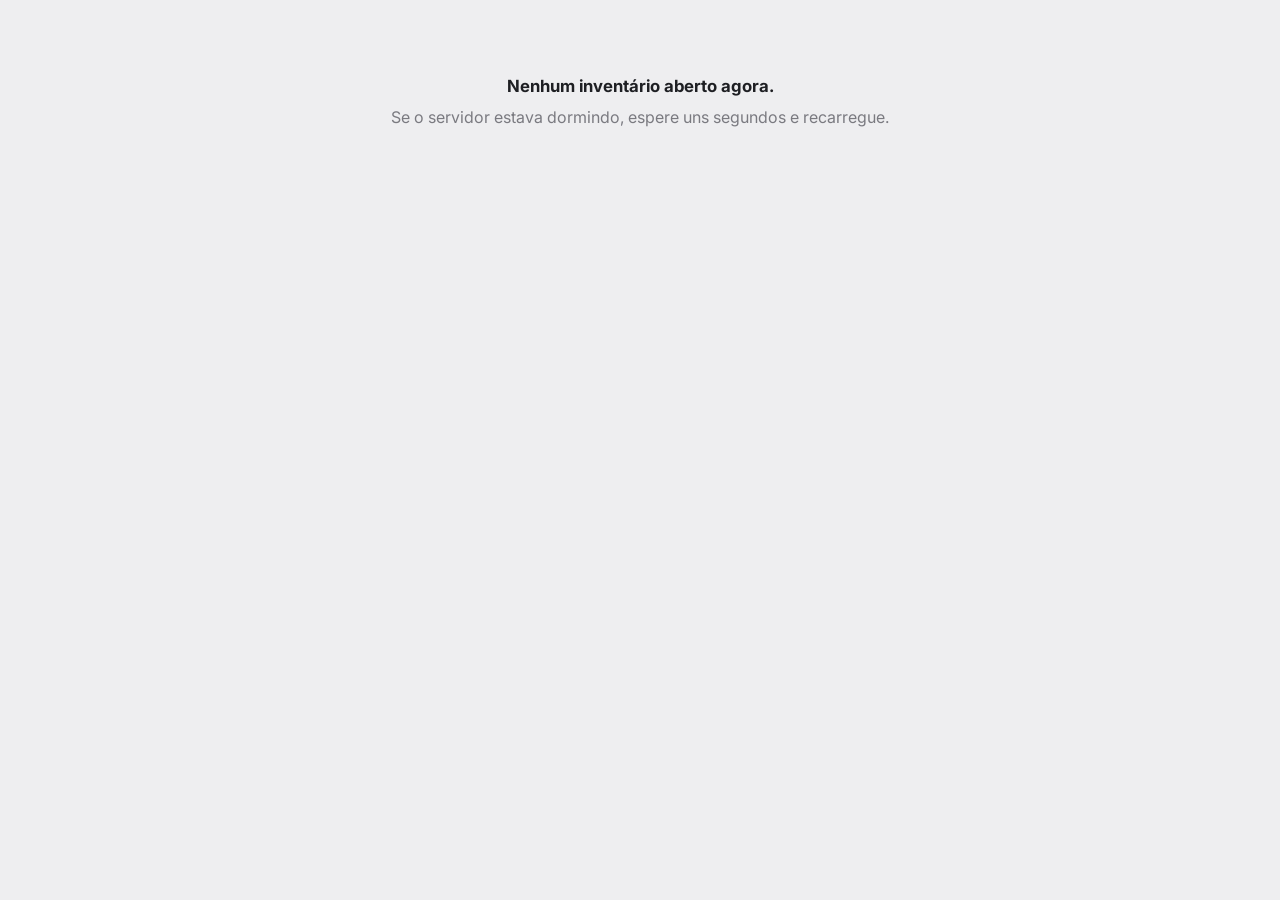
==== index.html @ a1be61ee "Inventário GMLC 360°: site público de preenchimento e painel ADM Co-Authored-By: Claude Sonnet 5.5 <" ====
<!doctype html>
<html lang="pt-BR">
<head>
<meta charset="utf-8">
<meta name="viewport" content="width=device-width, initial-scale=1, viewport-fit=cover">
<meta name="theme-color" content="#141b29">
<title>Inventário GMLC 360°</title>
<link rel="preconnect" href="https://fonts.googleapis.com">
<link href="https://fonts.googleapis.com/css2?family=Inter:wght@400;500;600;700&family=JetBrains+Mono:wght@500;700&display=swap" rel="stylesheet">
<link rel="stylesheet" href="estilo.css">
</head>
<body>
<header class="topo" id="topo" hidden>
  <div class="topo-l1"><div><div class="rotulo">Oficina · CSN</div><h1 id="lote-nome">…</h1></div>
    </div>
</header>
<main id="corpo"><div class="vazio">Carregando…</div></main>
<div class="rodape" id="rodape" hidden><div>
  <button type="button" class="btn btn-ns" id="btn-ns">Não sei o código</button>
  <button type="button" class="btn btn-pri" id="btn-salvar">Salvar e próximo</button>
</div></div>

<div class="modal hidden" id="modal-nome"><div class="caixa">
  <h2>Antes de começar</h2>
  <p>Estamos identificando o material que veio da gerência para a oficina. Você vai ver <b>uma foto por vez</b>. Se o material for da sua área, preencha:</p>
  <ul style="margin:0;padding-left:20px;color:var(--texto-2);font-size:.9rem;line-height:1.6"><li>o <b>nome</b> do material</li><li>o <b>código SAP</b></li><li><b>onde usa</b> (equipamento ou máquina)</li><li>a <b>quantidade</b>, se souber</li></ul>
  <p>Depois toque em <b>Salvar e próximo</b>. Se não for da sua área ou não souber o código, toque em <b>Não sei o código</b> ou passe para o lado com o dedo.</p>
  <label>Seu nome<input id="nome-pessoa" autocomplete="name" placeholder="Ex.: João Silva" maxlength="50"></label>
  <label>Sua matrícula<input id="matricula-pessoa" autocomplete="off" autocapitalize="characters" placeholder="Ex.: CSP1234" maxlength="20"></label>
  <button type="button" class="btn btn-pri" id="nome-ok">Começar</button>
</div></div>
<div class="zoom-tela hidden" id="zoom"><img alt="Foto ampliada"><button type="button" aria-label="Fechar">✕</button></div>
<div class="aviso hidden" id="aviso" role="status"></div>

<script>
(() => {
  let token = new URLSearchParams(location.search).get('t') || '';
  const $ = id => document.getElementById(id);
  const esc = s => String(s ?? '').replace(/[&<>"']/g, c => ({ '&': '&amp;', '<': '&lt;', '>': '&gt;', '"': '&quot;', "'": '&#39;' }[c]));
  const n3 = n => String(n).padStart(3, '0');
  const ler = k => { try { return localStorage.getItem(k) || ''; } catch { return ''; } };
  const gravar = (k, v) => { try { localStorage.setItem(k, v); } catch { /* sem armazenamento: pede o nome de novo */ } };
  let API = '', LOTE = null, ITENS = [], RESUMO = null, UNIDADES = [], ATUAL = 0, MODO = 'item', UNID = '', SALVANDO = false;

  async function base() {
    if (location.hostname === 'localhost' || location.hostname === '127.0.0.1') {
      try { const r = await fetch('http://localhost:8000/', { signal: AbortSignal.timeout(1500) }); if (r.ok) return 'http://localhost:8000'; } catch { /* segue */ }
    }
    return 'https://api-oms-csn.onrender.com';
  }
  const fotoUrl = i => `${API}/api/inventario/publico/${encodeURIComponent(token)}/foto/${i.id}?r=${i.foto_rev || 0}`;
  const NOME_UNID = { CDA: 'CDA (cada)', L: 'Litro', KG: 'Kg', M: 'Metro', 'pç': 'Peça', m: 'Metro', cx: 'Caixa', kg: 'Kg', rolo: 'Rolo', par: 'Par', jogo: 'Jogo', l: 'Litro' }; // SAP: CDA, L, KG, M
  const situacao = i => ((i.codigo_sap || '').trim() ? 'ok' : i.nao_sei ? 'ns' : 'falta');
  
  let timerAviso;
  function avisar(t) { const a = $('aviso'); a.textContent = t; a.classList.remove('hidden'); clearTimeout(timerAviso); timerAviso = setTimeout(() => a.classList.add('hidden'), 2600); }


  function desenharItem() {
    const i = ITENS[ATUAL];
    if (!i) { $('corpo').innerHTML = '<div class="vazio"><b>Nenhum material aqui ainda.</b>As fotos aparecem quando a oficina cadastrar.</div>'; $('rodape').hidden = true; return; }
    UNID = i.unidade || '';
    const sit = situacao(i);
    const st = sit === 'ok' ? `<div class="status ok">✓ Preenchido por ${esc(i.preenchido_por)}${i.preenchido_em ? ` em ${esc(i.preenchido_em.slice(8, 10))}/${esc(i.preenchido_em.slice(5, 7))}` : ''}. Pode corrigir se precisar.</div>`
      : sit === 'ns' ? `<div class="status ns">${esc(i.preenchido_por)} não soube o código. Se você souber, preencha.</div>` : '';
    const outra = i.n_respostas > 0 ? `<div class="status">Já tem ${i.n_respostas} resposta${i.n_respostas === 1 ? '' : 's'}. Se a sua for diferente, salve do mesmo jeito: todas ficam guardadas para a oficina conferir.</div>` : '';
    $('corpo').innerHTML = `
      <div class="nav"><div class="num">${n3(i.numero)}<small>${ATUAL + 1} de ${ITENS.length}</small></div>
        <div class="setas"><button type="button" class="seta" id="ant" aria-label="Anterior"${ATUAL === 0 ? ' disabled' : ''}>‹</button><button type="button" class="seta" id="prox" aria-label="Próximo"${ATUAL >= ITENS.length - 1 ? ' disabled' : ''}>›</button></div></div>
      <div class="foto"><img src="${fotoUrl(i)}" alt="Foto do material ${n3(i.numero)}" id="foto-img"><button type="button" class="zoom" id="btn-zoom">Ampliar</button></div>
      <div class="girar"><button type="button" id="g180">↕ Virar de cabeça para cima</button><button type="button" id="g90">↻ Girar de lado</button></div>
      ${st}${outra}
      <form id="form" autocomplete="off">
        <label>Nome do material<input id="f-nome" value="${esc(i.nome)}" placeholder="Ex.: Mangueira hidráulica 1/2&quot;" maxlength="200"></label>
        <label>Código SAP<input id="f-codigo" value="${esc(i.codigo_sap)}" inputmode="numeric" placeholder="Ex.: 10023456" maxlength="30"></label>
        <label>Onde usa <small>equipamento, máquina ou sistema</small><input id="f-onde" value="${esc(i.onde_usa)}" placeholder="Ex.: Molde MCC 4, hidráulica do segmento" maxlength="300"></label>
        <div class="qtd"><label>Quantidade<input id="f-qtd" type="number" inputmode="decimal" min="0" step="any" value="${i.quantidade ?? ''}" placeholder="0"></label>
          <label>Unidade<div class="unid" id="f-unid">${UNIDADES.map(u => `<button type="button" data-u="${esc(u)}" class="${UNID === u ? 'on' : ''}">${esc(NOME_UNID[u] || u)}</button>`).join('')}</div></label></div>
        <details${i.observacao ? ' open' : ''}><summary>Observação (opcional)</summary><textarea id="f-obs" maxlength="500" placeholder="Ex.: falta a vedação, só serve no lado A">${esc(i.observacao)}</textarea></details>
      </form>`;
    $('rodape').hidden = false;
    $('ant').onclick = () => ir(ATUAL - 1);
    $('prox').onclick = () => ir(ATUAL + 1);
    $('g180').onclick = () => girar(180);
    $('g90').onclick = () => girar(90);
    $('btn-zoom').onclick = $('foto-img').onclick = () => { const z = $('zoom'); z.querySelector('img').src = fotoUrl(i); z.classList.remove('hidden'); };
    $('f-unid').onclick = e => { const b = e.target.closest('[data-u]'); if (!b) return; UNID = UNID === b.dataset.u ? '' : b.dataset.u; $('f-unid').querySelectorAll('button').forEach(x => x.classList.toggle('on', x.dataset.u === UNID)); };
    $('form').onsubmit = e => { e.preventDefault(); salvar(false); };
    // Já busca a próxima foto para não esperar.
    const prox = ITENS[ATUAL + 1]; if (prox) new Image().src = fotoUrl(prox);
  }

  // Gira a foto no celular e troca no servidor (a foto fica certa para todo mundo).
  let GIRANDO = false;
  async function girar(graus) {
    if (GIRANDO) return;
    const i = ITENS[ATUAL]; if (!i) return;
    GIRANDO = true; const b1 = $('g90'), b2 = $('g180'); b1.disabled = b2.disabled = true;
    try {
      // cache:'reload' — a cópia do <img> no cache não tem o cabeçalho que o canvas exige.
      const resp = await fetch(fotoUrl(i), { cache: 'reload' }); if (!resp.ok) throw new Error('foto não carregou');
      const img = await createImageBitmap(await resp.blob());
      const c = document.createElement('canvas'), lado = graus === 90;
      c.width = lado ? img.height : img.width; c.height = lado ? img.width : img.height;
      const x = c.getContext('2d'); x.translate(c.width / 2, c.height / 2); x.rotate(graus * Math.PI / 180); x.drawImage(img, -img.width / 2, -img.height / 2);
      const r = await fetch(`${API}/api/inventario/publico/${encodeURIComponent(token)}/itens/${i.id}/foto`, { method: 'POST', headers: { 'Content-Type': 'application/json' }, body: JSON.stringify({ foto: c.toDataURL('image/jpeg', 0.8) }) });
      const d = await r.json().catch(() => ({}));
      if (!r.ok) throw new Error(d.detail || `Erro ${r.status}`);
      i.foto_rev = d.foto_rev; $('foto-img').src = fotoUrl(i);
    } catch (e) { avisar(`Não girou: ${e.message}`); }
    finally { GIRANDO = false; b1.disabled = b2.disabled = false; }
  }

  function ir(idx) { if (idx < 0 || idx >= ITENS.length) return; ATUAL = idx; MODO = 'item'; desenhar(); scrollTo(0, 0); }
  function proximoQueFalta(de) {
    for (let k = 1; k <= ITENS.length; k++) { const j = (de + k) % ITENS.length; if (situacao(ITENS[j]) === 'falta') return j; }
    return -1;
  }


  function desenhar() {
    desenharItem(); // a página pública só mostra a foto e os campos; contadores e lista ficam no painel do ADM
  }

  async function salvar(naoSei) {
    if (SALVANDO) return;
    const i = ITENS[ATUAL]; if (!i) return;
    const nome = $('f-nome').value.trim(), codigo = $('f-codigo').value.trim();
    const qtdTxt = $('f-qtd').value.trim();
    if (!naoSei && !codigo) return avisar('Coloque o código SAP ou toque em "Não sei o código".');
    if (qtdTxt && !(Number(qtdTxt) >= 0)) return avisar('Quantidade inválida.');
    const por = ler('inv_pessoa'); if (!por) return pedirNome();
    SALVANDO = true; $('btn-salvar').disabled = $('btn-ns').disabled = true;
    try {
      const r = await fetch(`${API}/api/inventario/publico/${encodeURIComponent(token)}/itens/${i.id}`, {
        method: 'POST', headers: { 'Content-Type': 'application/json' },
        body: JSON.stringify({ nome, codigo_sap: naoSei ? '' : codigo, onde_usa: $('f-onde').value.trim(), quantidade: qtdTxt ? Number(qtdTxt) : null, unidade: UNID, observacao: ($('f-obs')?.value || '').trim(), nao_sei: !!naoSei, por }),
      });
      const d = await r.json().catch(() => ({}));
      if (!r.ok) throw new Error(d.detail || `Erro ${r.status}`);
      ITENS[ATUAL] = d.item; RESUMO = d.resumo;
      avisar(naoSei ? `${n3(i.numero)} marcado como "não sei".` : `${n3(i.numero)} salvo.`);
      const j = proximoQueFalta(ATUAL);
      if (j === -1) { avisar('Pronto! Não falta nenhum. Obrigado.'); desenhar(); }
      else ir(j);
    } catch (e) { avisar(`Não salvou: ${e.message}. Confira a internet e tente de novo.`); }
    finally { SALVANDO = false; $('btn-salvar').disabled = $('btn-ns').disabled = false; }
  }

  function pedirNome() {
    $('modal-nome').classList.remove('hidden');
    const [, n = '', m = ''] = ler('inv_pessoa').match(/^(.*) \((.*)\)$/) || []; $('nome-pessoa').value = n; $('matricula-pessoa').value = m;
    setTimeout(() => $('nome-pessoa').focus(), 50);
  }

  async function iniciar() {
    API = await base();
    // Sem link (botão da tela de login): abre o inventário aberto; se houver mais de um, deixa escolher.
    if (!token) {
      let abertos = [];
      try { const r = await fetch(`${API}/api/inventario/abertos`, { cache: 'no-store' }); if (r.ok) abertos = await r.json(); } catch { /* sem rede */ }
      if (!abertos.length) { $('corpo').innerHTML = '<div class="vazio"><b>Nenhum inventário aberto agora.</b>Se o servidor estava dormindo, espere uns segundos e recarregue.</div>'; return; }
      if (abertos.length > 1) {
        $('corpo').innerHTML = `<div class="rotulo" style="margin-bottom:10px">Qual inventário?</div>${abertos.map(l => `<a class="btn" style="display:flex;align-items:center;justify-content:space-between;text-decoration:none;margin-bottom:8px;color:var(--texto)" href="?t=${encodeURIComponent(l.token)}"><span>${esc(l.nome)}</span><small style="color:var(--texto-3)">${l.resumo.faltam} faltam</small></a>`).join('')}`;
        return;
      }
      token = abertos[0].token;
      history.replaceState(null, '', `?t=${encodeURIComponent(token)}`);
    }
    try {
      const r = await fetch(`${API}/api/inventario/publico/${encodeURIComponent(token)}`, { cache: 'no-store' });
      const d = await r.json().catch(() => ({}));
      if (!r.ok) throw new Error(d.detail || `Erro ${r.status}`);
      LOTE = d.lote; ITENS = d.itens; RESUMO = d.resumo; UNIDADES = d.unidades || [];
    } catch (e) {
      $('corpo').innerHTML = `<div class="vazio"><b>Não abriu.</b>${esc(e.message)}<br>Se o servidor estava dormindo, espere uns segundos e recarregue a página.</div>`;
      return;
    }
    $('topo').hidden = false;
    $('lote-nome').textContent = LOTE.nome;
    document.title = LOTE.nome;
    const pedido = Number(new URLSearchParams(location.search).get('i')) || 0;
    const jPedido = pedido ? ITENS.findIndex(x => x.id === pedido) : -1;
    const j = proximoQueFalta(-1); ATUAL = jPedido >= 0 ? jPedido : (j === -1 ? 0 : j);
    desenhar();
    if (!ler('inv_pessoa')) pedirNome();
  }

  $('nome-ok').onclick = () => {
    const n = $('nome-pessoa').value.trim(), m = $('matricula-pessoa').value.trim().toUpperCase();
    if (n.length < 3) return avisar('Escreva seu nome.');
    if (m.length < 3) return avisar('Escreva sua matrícula.');
    gravar('inv_pessoa', `${n} (${m})`); $('modal-nome').classList.add('hidden');
  };
  ['nome-pessoa', 'matricula-pessoa'].forEach(id => $(id).addEventListener('keydown', e => { if (e.key === 'Enter') $('nome-ok').click(); }));
  // Passar de lado com o dedo: arrastar para a esquerda = próxima, para a direita = anterior.
  let tx = 0, ty = 0;
  document.addEventListener('touchstart', e => { tx = e.touches[0].clientX; ty = e.touches[0].clientY; }, { passive: true });
  document.addEventListener('touchend', e => {
    if (MODO !== 'item' || e.target.closest('input, textarea, .unid, .zoom-tela')) return;
    const dx = e.changedTouches[0].clientX - tx, dy = e.changedTouches[0].clientY - ty;
    if (Math.abs(dx) > 70 && Math.abs(dx) > Math.abs(dy) * 1.6) ir(ATUAL + (dx < 0 ? 1 : -1));
  }, { passive: true });
  $('btn-salvar').onclick = () => salvar(false);
  $('btn-ns').onclick = () => salvar(true);
  $('zoom').onclick = () => $('zoom').classList.add('hidden');
  iniciar();
})();
</script>
</body>
</html>
---- estilo.css ----
/* Inventário GMLC 360°: estilo comum à página pública (index.html) e ao painel do ADM (admin.html). */
:root {
  --fundo: #141b29; --bloco: #1e2738; --bloco-2: #273246; --linha: #344158; --linha-forte: #4a5874;
  --texto: #f2f5fa; --texto-2: #c6cedb; --texto-3: #93a0b6;
  --ambar: #f7a928; --sobre-ambar: #1c1404; --ok: #34d39a; --perigo: #ff5d52; --info: #5aaeff;
  --fonte: Inter, system-ui, -apple-system, "Segoe UI", sans-serif; --mono: "JetBrains Mono", ui-monospace, monospace;
}
@media (prefers-color-scheme: light) {
  :root:not([data-theme="dark"]) {
    --fundo: #eeeef0; --bloco: #f8f8f9; --bloco-2: #ececef; --linha: #dadade; --linha-forte: #c4c4c9;
    --texto: #1e1f23; --texto-2: #46464c; --texto-3: #7a7a80; --ambar: #c97a12; --sobre-ambar: #fff8ec; --ok: #1f8f55; --perigo: #d4291d; --info: #3c6d9e;
  }
}
* { box-sizing: border-box; }
html, body { margin: 0; background: var(--fundo); color: var(--texto); font-family: var(--fonte); -webkit-font-smoothing: antialiased; }
body { min-height: 100vh; padding-bottom: env(safe-area-inset-bottom); }
button, input, textarea { font: inherit; color: inherit; }
button { cursor: pointer; }
.topo { position: sticky; top: 0; z-index: 5; background: var(--fundo); padding: 14px 16px 10px; border-bottom: 1px solid var(--linha); }
.topo-l1 { display: flex; align-items: center; justify-content: space-between; gap: 10px; }
.rotulo { font: 600 .7rem var(--fonte); color: var(--texto-3); text-transform: uppercase; letter-spacing: .06em; }
h1 { margin: 2px 0 0; font: 700 1.1rem var(--fonte); }
.trocar-modo { flex: none; min-height: 38px; padding: 0 14px; border-radius: 10px; border: 1px solid var(--linha-forte); background: transparent; font-weight: 600; font-size: .82rem; }
.prog { margin-top: 10px; }
.prog-barra { display: flex; height: 8px; border-radius: 99px; overflow: hidden; background: var(--bloco-2); }
.prog-barra i { display: block; height: 100%; }
.prog-txt { display: flex; flex-wrap: wrap; gap: 4px 12px; margin-top: 6px; font: 500 .76rem var(--fonte); color: var(--texto-3); }
.prog-txt b { color: var(--texto); font-family: var(--mono); }
.pt { display: inline-block; width: 8px; height: 8px; border-radius: 50%; margin-right: 5px; vertical-align: 1px; }
main { max-width: 640px; margin: 0 auto; padding: 14px 16px 120px; }
.vazio { text-align: center; color: var(--texto-3); padding: 60px 10px; line-height: 1.5; }
.vazio b { color: var(--texto); display: block; font-size: 1.05rem; margin-bottom: 6px; }

/* item */
.nav { display: flex; align-items: center; justify-content: space-between; gap: 10px; margin-bottom: 10px; }
.num { font: 700 1.25rem var(--mono); }
.num small { font: 500 .78rem var(--fonte); color: var(--texto-3); margin-left: 6px; }
.setas { display: flex; gap: 6px; }
.seta { width: 44px; height: 44px; border-radius: 12px; border: 1px solid var(--linha-forte); background: var(--bloco); font-size: 1.2rem; }
.seta:disabled { opacity: .35; }
.foto { position: relative; border-radius: 16px; overflow: hidden; background: var(--bloco-2); aspect-ratio: 4 / 3; }
.foto img { width: 100%; height: 100%; object-fit: contain; display: block; background: #000; }
.foto .zoom { position: absolute; right: 10px; bottom: 10px; padding: 6px 10px; border-radius: 8px; border: 0; background: rgba(0,0,0,.6); color: #fff; font-size: .74rem; font-weight: 600; }
.girar { display: flex; gap: 8px; margin-top: 8px; }
.girar button { flex: 1; min-height: 40px; border-radius: 10px; border: 1px solid var(--linha-forte); background: var(--bloco); font-weight: 600; font-size: .8rem; }
.girar button:disabled { opacity: .5; }
.status { margin: 10px 0 0; padding: 8px 10px; border-radius: 10px; font: 500 .8rem var(--fonte); background: var(--bloco); color: var(--texto-2); }
.status.ok { color: var(--ok); background: color-mix(in srgb, var(--ok) 12%, transparent); }
.status.ns { color: var(--ambar); background: color-mix(in srgb, var(--ambar) 12%, transparent); }
form { display: flex; flex-direction: column; gap: 12px; margin-top: 14px; }
label { display: flex; flex-direction: column; gap: 6px; font: 600 .8rem var(--fonte); color: var(--texto-2); }
label small { font-weight: 400; color: var(--texto-3); }
input, textarea { width: 100%; min-height: 48px; padding: 10px 12px; border-radius: 12px; border: 1px solid var(--linha-forte); background: var(--bloco); font-size: 1rem; outline: none; }
input:focus, textarea:focus { border-color: var(--ambar); }
textarea { min-height: 64px; resize: vertical; }
.qtd { display: grid; grid-template-columns: 110px 1fr; gap: 8px; align-items: start; }
.unid { display: flex; flex-wrap: wrap; gap: 6px; }
.unid button { min-height: 40px; min-width: 46px; padding: 0 10px; border-radius: 10px; border: 1px solid var(--linha-forte); background: var(--bloco); font-weight: 600; font-size: .85rem; }
.unid button.on { background: var(--ambar); border-color: var(--ambar); color: var(--sobre-ambar); }
details summary { cursor: pointer; font: 600 .8rem var(--fonte); color: var(--texto-3); padding: 4px 0; }
.rodape { position: fixed; left: 0; right: 0; bottom: 0; z-index: 6; display: flex; gap: 8px; padding: 10px 16px calc(10px + env(safe-area-inset-bottom)); background: var(--fundo); border-top: 1px solid var(--linha); }
.rodape[hidden], .topo[hidden] { display: none; }
.rodape > div { display: flex; gap: 8px; width: 100%; max-width: 640px; margin: 0 auto; }
.btn { min-height: 52px; padding: 0 16px; border-radius: 14px; border: 1px solid var(--linha-forte); background: var(--bloco); font-weight: 700; font-size: .95rem; }
.btn-pri { flex: 1; background: var(--ambar); border-color: var(--ambar); color: var(--sobre-ambar); }
.btn-ns { flex: none; color: var(--ambar); }
.btn:disabled { opacity: .6; }

/* lista */
.filtros { display: flex; gap: 6px; overflow-x: auto; margin-bottom: 12px; }
.filtros button { flex: none; min-height: 36px; padding: 0 12px; border-radius: 99px; border: 1px solid var(--linha); background: var(--bloco); font-weight: 600; font-size: .8rem; color: var(--texto-2); }
.filtros button.on { border-color: var(--ambar); color: var(--texto); background: color-mix(in srgb, var(--ambar) 16%, var(--bloco)); }
.grade { display: grid; grid-template-columns: repeat(auto-fill, minmax(150px, 1fr)); gap: 10px; }
.cel { display: flex; flex-direction: column; border: 1px solid var(--linha); border-radius: 12px; overflow: hidden; background: var(--bloco); text-align: left; padding: 0; }
.cel img { width: 100%; aspect-ratio: 1; object-fit: cover; background: var(--bloco-2); display: block; }
.cel div { padding: 8px 9px 9px; display: flex; flex-direction: column; gap: 2px; min-width: 0; }
.cel b { font: 700 .8rem var(--mono); display: flex; align-items: center; gap: 6px; }
.cel span { font-size: .76rem; color: var(--texto-2); white-space: nowrap; overflow: hidden; text-overflow: ellipsis; }

/* janelas */
.modal { position: fixed; inset: 0; z-index: 20; display: grid; place-items: center; padding: 16px; background: rgba(5,8,14,.75); }
.modal.hidden { display: none; }
.caixa { width: min(420px, 100%); padding: 20px; border-radius: 18px; background: var(--bloco); border: 1px solid var(--linha-forte); display: flex; flex-direction: column; gap: 12px; }
.caixa h2 { margin: 0; font-size: 1.1rem; }
.caixa p { margin: 0; color: var(--texto-2); font-size: .9rem; line-height: 1.45; }
.zoom-tela { position: fixed; inset: 0; z-index: 30; background: #000; display: grid; place-items: center; }
.zoom-tela.hidden { display: none; }
.zoom-tela img { max-width: 100%; max-height: 100%; touch-action: pinch-zoom; }
.zoom-tela button { position: absolute; top: calc(12px + env(safe-area-inset-top)); right: 12px; width: 44px; height: 44px; border-radius: 50%; border: 0; background: rgba(255,255,255,.18); color: #fff; font-size: 1.2rem; }
.aviso { position: fixed; left: 50%; bottom: 90px; transform: translateX(-50%); z-index: 40; max-width: calc(100% - 32px); padding: 10px 14px; border-radius: 12px; background: var(--texto); color: var(--fundo); font-weight: 600; font-size: .88rem; box-shadow: 0 10px 30px rgba(0,0,0,.4); }
.aviso.hidden { display: none; }

/* ---- painel do ADM (admin.html) ---- */
.adm-topo { display: flex; justify-content: space-between; align-items: center; gap: 10px; padding: 14px 16px; border-bottom: 1px solid var(--linha); position: sticky; top: 0; background: var(--fundo); z-index: 5; }
.adm-topo h1 { margin: 2px 0 0; font-size: 1.05rem; }
.adm-topo .sair { min-height: 38px; padding: 0 14px; border-radius: 10px; border: 1px solid var(--linha-forte); background: transparent; font-weight: 600; font-size: .82rem; }
.adm-main { max-width: 980px; margin: 0 auto; padding: 16px 16px 60px; }
.login { max-width: 380px; margin: 12vh auto 0; padding: 0 16px; display: flex; flex-direction: column; gap: 12px; }
.login h1 { margin: 0; font-size: 1.3rem; } .login p { margin: 0; color: var(--texto-2); font-size: .9rem; line-height: 1.45; }
.erro { color: var(--perigo); font-weight: 600; font-size: .86rem; min-height: 1.2em; }
.mi-topo { display: flex; justify-content: space-between; align-items: flex-end; gap: 10px; margin-bottom: 10px; }
.mi-nome { margin: 2px 0 0; font: 700 1.1rem var(--fonte); }
.mi-prog { margin-bottom: 14px; }
.mi-barra { display: flex; height: 8px; border-radius: 99px; overflow: hidden; background: var(--bloco-2); }
.mi-barra i { display: block; height: 100%; }
.mi-prog-txt { display: flex; flex-wrap: wrap; gap: 4px 14px; margin-top: 6px; font: 500 .78rem var(--fonte); color: var(--texto-3); }
.mi-prog-txt b { font-family: var(--mono); color: var(--texto); }
.mi-prog-txt .ok b { color: var(--ok); } .mi-prog-txt .ns b { color: var(--ambar); } .mi-prog-txt .dv b { color: var(--perigo); }
.mi-passos { display: grid; grid-template-columns: repeat(auto-fit, minmax(260px, 1fr)); gap: 10px; margin-bottom: 16px; }
.mi-passo { display: flex; gap: 12px; padding: 14px; border: 1px solid var(--linha); border-radius: 14px; background: var(--bloco); }
.mi-passo > b { flex: none; width: 28px; height: 28px; display: grid; place-items: center; border-radius: 50%; background: var(--ambar); color: var(--sobre-ambar); font: 700 .85rem var(--mono); }
.mi-passo > div { display: flex; flex-direction: column; gap: 6px; min-width: 0; flex: 1; }
.mi-passo strong { font: 700 .92rem var(--fonte); } .mi-passo span { font: 400 .8rem/1.4 var(--fonte); color: var(--texto-3); }
.bt { display: inline-flex; align-items: center; justify-content: center; gap: 6px; min-height: 44px; padding: 0 16px; border-radius: 12px; border: 1px solid var(--linha-forte); background: var(--bloco); font-weight: 600; font-size: .86rem; text-decoration: none; color: var(--texto); align-self: flex-start; }
.bt-pri { background: var(--ambar); border-color: var(--ambar); color: var(--sobre-ambar); }
.bt[disabled], .bt.desligado { opacity: .5; pointer-events: none; }
.mi-link { display: flex; gap: 6px; } .mi-link input { flex: 1; min-width: 0; min-height: 44px; font-size: .78rem; }
.mi-link-acoes { display: flex; flex-wrap: wrap; gap: 6px; }
.mi-envio { font: 500 .8rem var(--fonte); color: var(--texto-2); }
.mi-envio-barra { height: 6px; border-radius: 99px; background: var(--bloco-2); overflow: hidden; margin: 4px 0 6px; }
.mi-envio-barra i { display: block; height: 100%; background: var(--ambar); transition: width .2s; }
.mi-envio-ok { color: var(--ok); font-weight: 600; } .mi-envio-erro { color: var(--perigo); font-weight: 600; }
.mi-grade { display: grid; grid-template-columns: repeat(auto-fill, minmax(150px, 1fr)); gap: 10px; }
.mi-cel { position: relative; display: flex; flex-direction: column; border: 1px solid var(--linha); border-radius: 12px; overflow: hidden; background: var(--bloco); }
.mi-cel::before { content: ""; position: absolute; left: 0; right: 0; top: 0; height: 3px; background: var(--linha-forte); z-index: 1; }
.mi-cel[data-sit="ok"]::before { background: var(--ok); } .mi-cel[data-sit="ns"]::before { background: var(--ambar); }
.mi-cel img { width: 100%; aspect-ratio: 1; object-fit: cover; display: block; background: var(--bloco-2); }
.mi-cel > div { display: flex; flex-direction: column; gap: 2px; padding: 8px 9px 9px; min-width: 0; }
.mi-cel b { font: 700 .82rem var(--mono); }
.mi-cel span, .mi-cel small { font-size: .76rem; color: var(--texto-2); white-space: nowrap; overflow: hidden; text-overflow: ellipsis; }
.mi-cel small { color: var(--texto-3); font-size: .7rem; }
.mi-cel .mi-cod { color: var(--ok); font-weight: 600; } .mi-cel[data-sit="ns"] .mi-cod { color: var(--ambar); }
.mi-tirar { position: absolute; top: 8px; right: 8px; z-index: 2; width: 32px; height: 32px; border-radius: 50%; border: 0; background: rgba(0,0,0,.55); color: #fff; font-size: .85rem; }
.mi-diverge { align-self: flex-start; margin: 2px 0; padding: 3px 7px; border-radius: 6px; border: 1px solid color-mix(in srgb, var(--perigo) 55%, transparent); background: color-mix(in srgb, var(--perigo) 12%, transparent); color: var(--perigo); font: 600 .68rem var(--fonte); text-align: left; }
.mi-mais { align-self: flex-start; margin: 2px 0; padding: 3px 7px; border-radius: 6px; border: 1px solid var(--linha-forte); background: transparent; color: var(--texto-2); font: 600 .68rem var(--fonte); }
.mi-resp { display: flex; flex-direction: column; gap: 4px; padding: 10px 12px; border: 1px solid var(--linha); border-radius: 12px; background: var(--fundo); font-size: .86rem; }
.mi-resp-topo { display: flex; justify-content: space-between; } .mi-resp-topo small { color: var(--texto-3); }
.mi-resp > div > span { display: inline-block; min-width: 86px; color: var(--texto-3); font-size: .74rem; }
.caixa.larga { width: min(520px, 100%); max-height: calc(100vh - 32px); overflow-y: auto; }
.rodape-modal { display: flex; gap: 8px; justify-content: flex-end; }
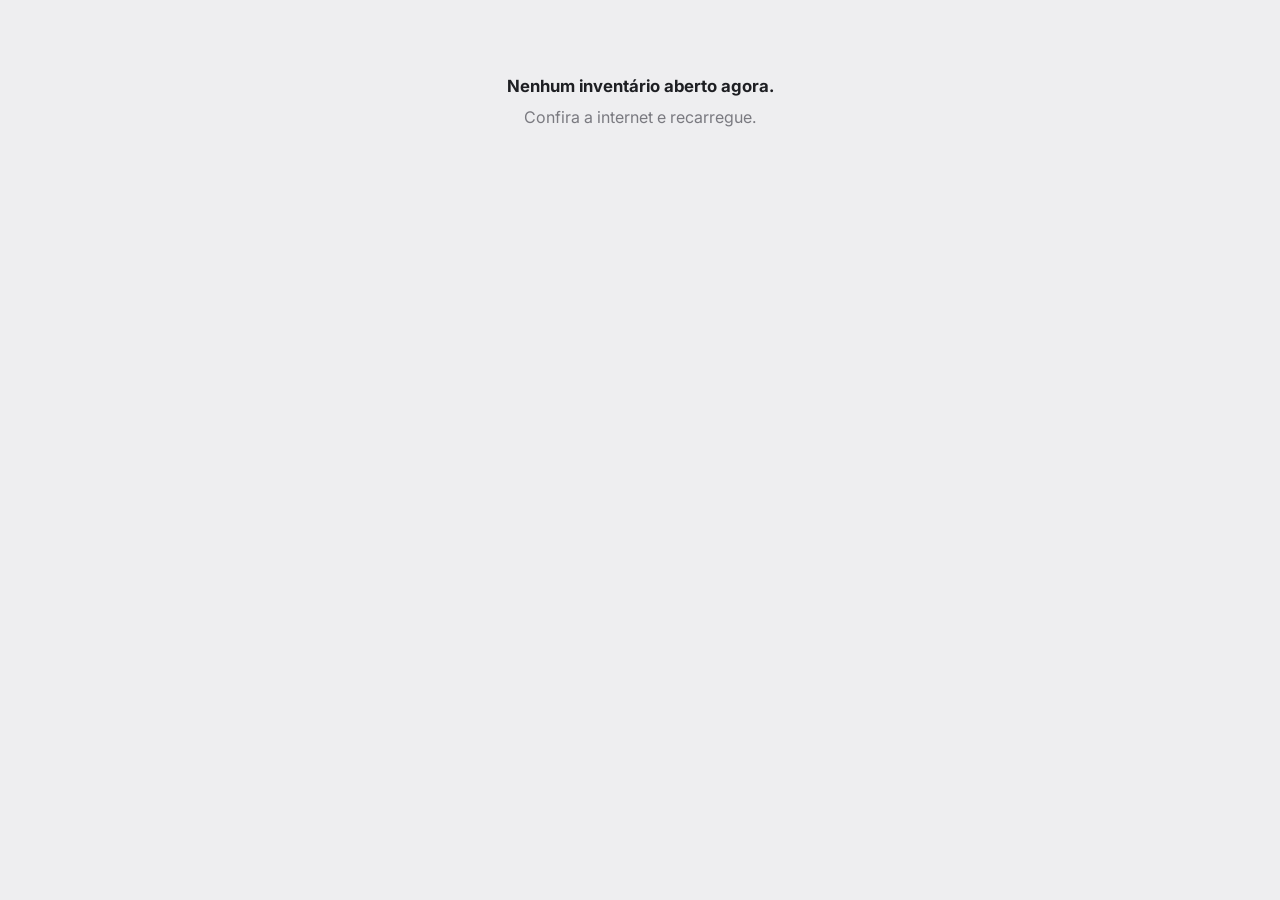
==== commit 58dc1b4e: "Virada: site passa a usar o Supabase; remove importador Co-Authored-By: Claude Sonnet 5.5 <noreply@a" ====
--- a/index.html
+++ b/index.html
@@ -32,6 +32,7 @@
 <div class="zoom-tela hidden" id="zoom"><img alt="Foto ampliada"><button type="button" aria-label="Fechar">✕</button></div>
 <div class="aviso hidden" id="aviso" role="status"></div>
 
+<script src="supa.js"></script>
 <script>
 (() => {
   let token = new URLSearchParams(location.search).get('t') || '';
@@ -40,15 +41,9 @@
   const n3 = n => String(n).padStart(3, '0');
   const ler = k => { try { return localStorage.getItem(k) || ''; } catch { return ''; } };
   const gravar = (k, v) => { try { localStorage.setItem(k, v); } catch { /* sem armazenamento: pede o nome de novo */ } };
-  let API = '', LOTE = null, ITENS = [], RESUMO = null, UNIDADES = [], ATUAL = 0, MODO = 'item', UNID = '', SALVANDO = false;
-
-  async function base() {
-    if (location.hostname === 'localhost' || location.hostname === '127.0.0.1') {
-      try { const r = await fetch('http://localhost:8000/', { signal: AbortSignal.timeout(1500) }); if (r.ok) return 'http://localhost:8000'; } catch { /* segue */ }
-    }
-    return 'https://api-oms-csn.onrender.com';
-  }
-  const fotoUrl = i => `${API}/api/inventario/publico/${encodeURIComponent(token)}/foto/${i.id}?r=${i.foto_rev || 0}`;
+  let LOTE = null, ITENS = [], RESUMO = null, UNIDADES = [], ATUAL = 0, MODO = 'item', UNID = '', SALVANDO = false;
+
+  const fotoUrl = i => SB.fotoUrl(i.foto_path, i.foto_rev);
   const NOME_UNID = { CDA: 'CDA (cada)', L: 'Litro', KG: 'Kg', M: 'Metro', 'pç': 'Peça', m: 'Metro', cx: 'Caixa', kg: 'Kg', rolo: 'Rolo', par: 'Par', jogo: 'Jogo', l: 'Litro' }; // SAP: CDA, L, KG, M
   const situacao = i => ((i.codigo_sap || '').trim() ? 'ok' : i.nao_sei ? 'ns' : 'falta');
   
@@ -103,9 +98,11 @@
       const c = document.createElement('canvas'), lado = graus === 90;
       c.width = lado ? img.height : img.width; c.height = lado ? img.width : img.height;
       const x = c.getContext('2d'); x.translate(c.width / 2, c.height / 2); x.rotate(graus * Math.PI / 180); x.drawImage(img, -img.width / 2, -img.height / 2);
-      const r = await fetch(`${API}/api/inventario/publico/${encodeURIComponent(token)}/itens/${i.id}/foto`, { method: 'POST', headers: { 'Content-Type': 'application/json' }, body: JSON.stringify({ foto: c.toDataURL('image/jpeg', 0.8) }) });
-      const d = await r.json().catch(() => ({}));
-      if (!r.ok) throw new Error(d.detail || `Erro ${r.status}`);
+      const blob = await new Promise(ok => c.toBlob(ok, 'image/jpeg', 0.8));
+      const caminho = `giradas/${Date.now().toString(36)}${Math.random().toString(36).slice(2, 8)}.jpg`;
+      await SB.enviarFoto(caminho, blob);
+      const d = await SB.rpc('inv_trocar_foto', { p_token: token, p_item: i.id, p_path: caminho });
+      i.foto_path = d.foto_path;
       i.foto_rev = d.foto_rev; $('foto-img').src = fotoUrl(i);
     } catch (e) { avisar(`Não girou: ${e.message}`); }
     finally { GIRANDO = false; b1.disabled = b2.disabled = false; }
@@ -132,12 +129,7 @@
     const por = ler('inv_pessoa'); if (!por) return pedirNome();
     SALVANDO = true; $('btn-salvar').disabled = $('btn-ns').disabled = true;
     try {
-      const r = await fetch(`${API}/api/inventario/publico/${encodeURIComponent(token)}/itens/${i.id}`, {
-        method: 'POST', headers: { 'Content-Type': 'application/json' },
-        body: JSON.stringify({ nome, codigo_sap: naoSei ? '' : codigo, onde_usa: $('f-onde').value.trim(), quantidade: qtdTxt ? Number(qtdTxt) : null, unidade: UNID, observacao: ($('f-obs')?.value || '').trim(), nao_sei: !!naoSei, por }),
-      });
-      const d = await r.json().catch(() => ({}));
-      if (!r.ok) throw new Error(d.detail || `Erro ${r.status}`);
+      const d = await SB.rpc('inv_preencher', { p_token: token, p_item: i.id, p_dados: { nome, codigo_sap: naoSei ? '' : codigo, onde_usa: $('f-onde').value.trim(), quantidade: qtdTxt ? Number(qtdTxt) : null, unidade: UNID, observacao: ($('f-obs')?.value || '').trim(), nao_sei: !!naoSei, por } });
       ITENS[ATUAL] = d.item; RESUMO = d.resumo;
       avisar(naoSei ? `${n3(i.numero)} marcado como "não sei".` : `${n3(i.numero)} salvo.`);
       const j = proximoQueFalta(ATUAL);
@@ -154,12 +146,11 @@
   }
 
   async function iniciar() {
-    API = await base();
     // Sem link (botão da tela de login): abre o inventário aberto; se houver mais de um, deixa escolher.
     if (!token) {
       let abertos = [];
-      try { const r = await fetch(`${API}/api/inventario/abertos`, { cache: 'no-store' }); if (r.ok) abertos = await r.json(); } catch { /* sem rede */ }
-      if (!abertos.length) { $('corpo').innerHTML = '<div class="vazio"><b>Nenhum inventário aberto agora.</b>Se o servidor estava dormindo, espere uns segundos e recarregue.</div>'; return; }
+      try { abertos = await SB.rpc('inv_abertos'); } catch { /* sem rede */ }
+      if (!abertos.length) { $('corpo').innerHTML = '<div class="vazio"><b>Nenhum inventário aberto agora.</b>Confira a internet e recarregue.</div>'; return; }
       if (abertos.length > 1) {
         $('corpo').innerHTML = `<div class="rotulo" style="margin-bottom:10px">Qual inventário?</div>${abertos.map(l => `<a class="btn" style="display:flex;align-items:center;justify-content:space-between;text-decoration:none;margin-bottom:8px;color:var(--texto)" href="?t=${encodeURIComponent(l.token)}"><span>${esc(l.nome)}</span><small style="color:var(--texto-3)">${l.resumo.faltam} faltam</small></a>`).join('')}`;
         return;
@@ -168,12 +159,10 @@
       history.replaceState(null, '', `?t=${encodeURIComponent(token)}`);
     }
     try {
-      const r = await fetch(`${API}/api/inventario/publico/${encodeURIComponent(token)}`, { cache: 'no-store' });
-      const d = await r.json().catch(() => ({}));
-      if (!r.ok) throw new Error(d.detail || `Erro ${r.status}`);
+      const d = await SB.rpc('inv_publico', { p_token: token });
       LOTE = d.lote; ITENS = d.itens; RESUMO = d.resumo; UNIDADES = d.unidades || [];
     } catch (e) {
-      $('corpo').innerHTML = `<div class="vazio"><b>Não abriu.</b>${esc(e.message)}<br>Se o servidor estava dormindo, espere uns segundos e recarregue a página.</div>`;
+      $('corpo').innerHTML = `<div class="vazio"><b>Não abriu.</b>${esc(e.message)}<br>Confira a internet e recarregue a página.</div>`;
       return;
     }
     $('topo').hidden = false;
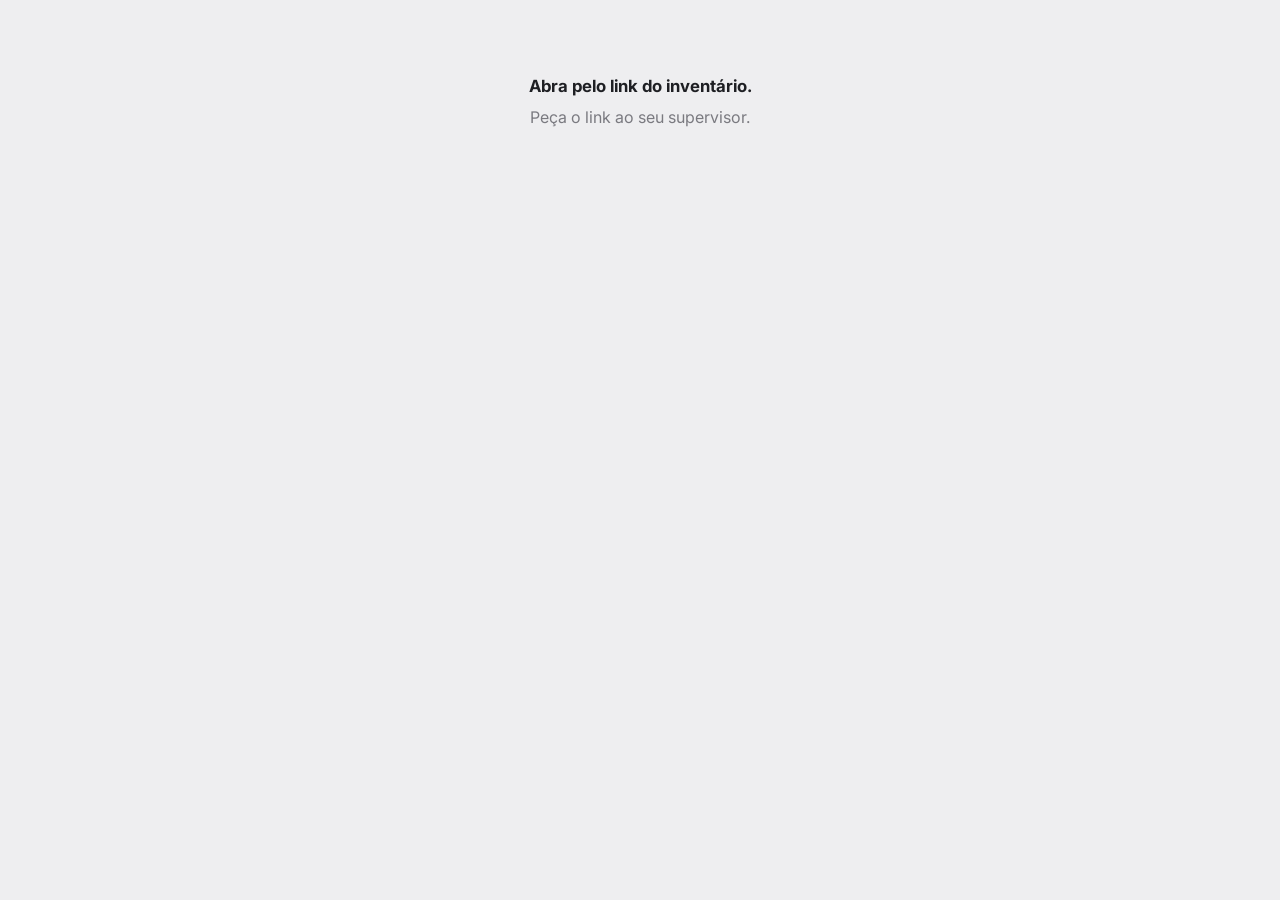
==== commit 1fec587b: "Fecha entrada sem link: inv_abertos só para ADM e remove acesso sem token Co-Authored-By: Claude Son" ====
--- a/index.html
+++ b/index.html
@@ -146,17 +146,10 @@
   }
 
   async function iniciar() {
-    // Sem link (botão da tela de login): abre o inventário aberto; se houver mais de um, deixa escolher.
+    // Sem link não há acesso: o token do link é o que protege o inventário.
     if (!token) {
-      let abertos = [];
-      try { abertos = await SB.rpc('inv_abertos'); } catch { /* sem rede */ }
-      if (!abertos.length) { $('corpo').innerHTML = '<div class="vazio"><b>Nenhum inventário aberto agora.</b>Confira a internet e recarregue.</div>'; return; }
-      if (abertos.length > 1) {
-        $('corpo').innerHTML = `<div class="rotulo" style="margin-bottom:10px">Qual inventário?</div>${abertos.map(l => `<a class="btn" style="display:flex;align-items:center;justify-content:space-between;text-decoration:none;margin-bottom:8px;color:var(--texto)" href="?t=${encodeURIComponent(l.token)}"><span>${esc(l.nome)}</span><small style="color:var(--texto-3)">${l.resumo.faltam} faltam</small></a>`).join('')}`;
-        return;
-      }
-      token = abertos[0].token;
-      history.replaceState(null, '', `?t=${encodeURIComponent(token)}`);
+      $('corpo').innerHTML = '<div class="vazio"><b>Abra pelo link do inventário.</b>Peça o link ao seu supervisor.</div>';
+      return;
     }
     try {
       const d = await SB.rpc('inv_publico', { p_token: token });
